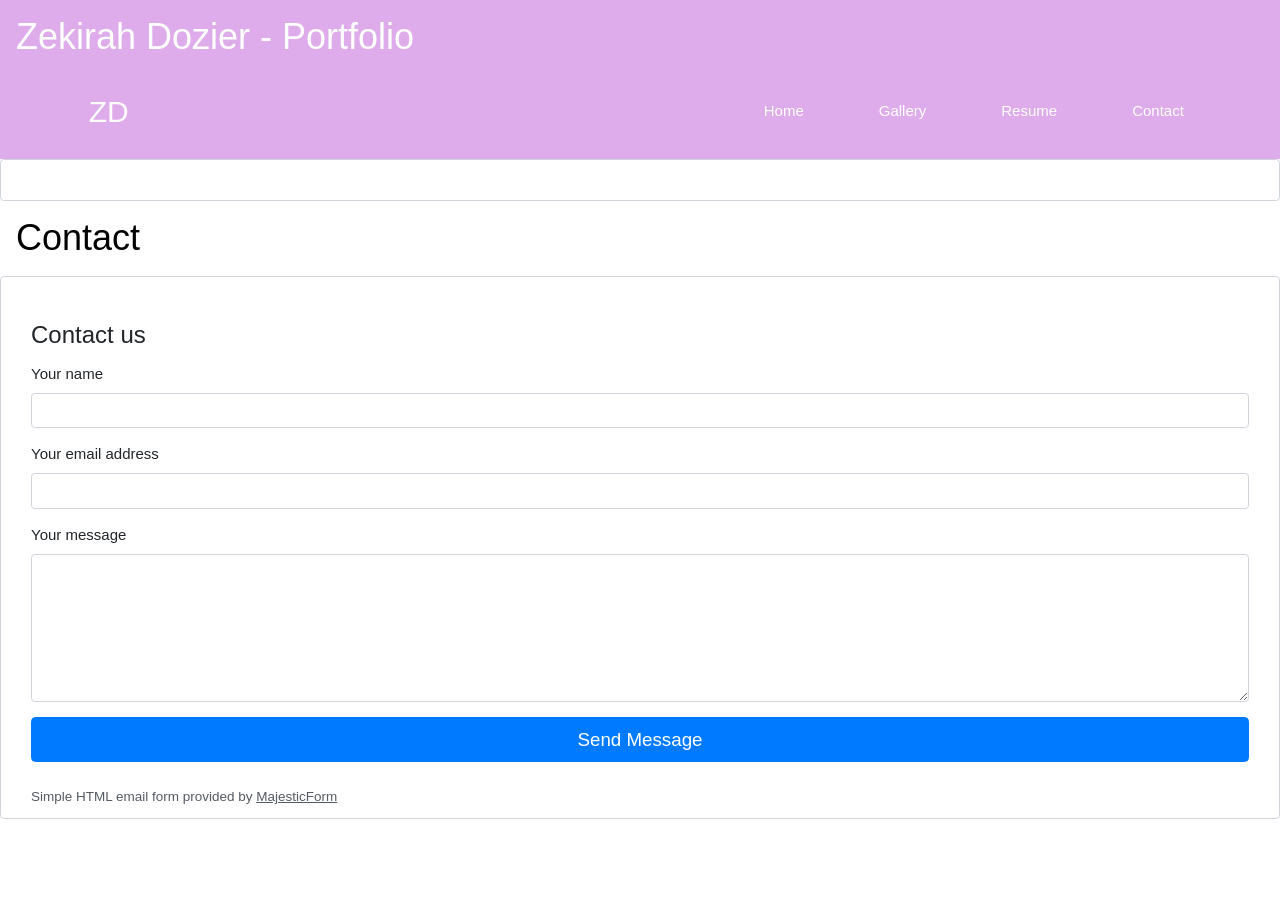
==== contact.html @ 49b16fc7 "Add files via upload" ====
<!DOCTYPE html>
<head>
    <title>contact form</title>
    <meta charset="utf-8">
    <meta name="viewport" content="width=device-width, initial-scale=1, shrink-to-fit=no">
    <link href="contact-form.css" rel="stylesheet">
    <link rel="stylesheet" href="https://www.w3schools.com/w3css/4/w3.css">
    <link rel="preconnect" href="https://fonts.googleapis.com">
    <link rel="preconnect" href="https://fonts.gstatic.com" crossorigin>
    <link href="https://fonts.googleapis.com/css2?family=Boldonse&display=swap" rel="stylesheet">
		
    
       <title>Portfolio Website</title>
        <meta name="viewport" content="width=device-width, initial-scale=1">
        <link rel="stylesheet" href="https://www.w3schools.com/w3css/4/w3.css">
        <link rel="stylesheet" href="css/my-styles.css">

</head>

<body>
     <div>
           <header class="w3-container row-color-1">  
                <h1>Zekirah Dozier - Portfolio</h1>
                <nav>
                   
                    <ul>
                        <div class="fa-solid fa-burger"
                         class="dropdown">
                        <div class="container"> 
      <nav class="navbar">
        <a href="#" class="nav-branding">ZD</a>
        <ul class="nav-menu">
          <li class="nav-item">
            <a href="#" class="nav-link">Home</a>
          </li>
          <li class="nav-item">
            <a href="#" class="nav-link">Gallery</a>
          </li>
          <li class="nav-item">
            <a href="#" class="nav-link">Resume</a>
          </li>
          <li class="nav-item">
            <a href="#" class="nav-link">Contact</a>
          </li>
        </ul>
        
        <div class="hamburger">
          <span class="bar"></span>
          <span class="bar"></span>
          <span class="bar"></span>
        </div>
      </nav>
    </header>

<div class="fcf-body">
   </div>
                
                </nav>
                 <section>
            </header>

            <div class="w3-container">
                <h1>Contact</h1>
            </div>
<div class="fcf-body">

    <div id="fcf-form">
    <h3 class="fcf-h3">Contact us</h3>

    <form id="fcf-form-id" class="fcf-form-class" method="post" action="https://formsubmit.co/zekirahadozier@gmail.com">
        
        <div class="fcf-form-group">
            <label for="Name" class="fcf-label">Your name</label>
            <div class="fcf-input-group">
                <input type="text" id="Name" name="Name" class="fcf-form-control" required>
            </div>
        </div>

        <div class="fcf-form-group">
            <label for="Email" class="fcf-label">Your email address</label>
            <div class="fcf-input-group">
                <input type="email" id="Email" name="Email" class="fcf-form-control" required>
            </div>
        </div>

        <div class="fcf-form-group">
            <label for="Message" class="fcf-label">Your message</label>
            <div class="fcf-input-group">
                <textarea id="Message" name="Message" class="fcf-form-control" rows="6" maxlength="3000" required></textarea>
            </div>
        </div>

        <div class="fcf-form-group">
            <button type="submit" id="fcf-button" class="fcf-btn fcf-btn-primary fcf-btn-lg fcf-btn-block">Send Message</button>
        </div>

        <div class="fcf-credit" id="fcf-credit">
        Simple HTML email form provided by <a href="https://www.majesticform.com" target="_blank">MajesticForm</a>
        </div>

    </form>
    </div>

</div>

</body>
</html>
---- contact-form.css ----
#fcf-form {
    display:block;
}

.fcf-body {
    margin: 0;
    font-family: -apple-system, Arial, sans-serif;
    font-size: 1rem;
    font-weight: 400;
    line-height: 1.5;
    color: #212529;
    text-align: left;
    background-color: #fff;
    padding: 30px;
    padding-bottom: 10px;
    border: 1px solid #ced4da;
    border-radius: 0.25rem;
    max-width: 100%;
}

.fcf-form-group {
    margin-bottom: 1rem;
}

.fcf-input-group {
    position: relative;
    display: -ms-flexbox;
    display: flex;
    -ms-flex-wrap: wrap;
    flex-wrap: wrap;
    -ms-flex-align: stretch;
    align-items: stretch;
    width: 100%;
}

.fcf-form-control {
    display: block;
    width: 100%;
    height: calc(1.5em + 0.75rem + 2px);
    padding: 0.375rem 0.75rem;
    font-size: 1rem;
    font-weight: 400;
    line-height: 1.5;
    color: #495057;
    background-color: #fff;
    background-clip: padding-box;
    border: 1px solid #ced4da;
    outline: none;
    border-radius: 0.25rem;
    transition: border-color 0.15s ease-in-out, box-shadow 0.15s ease-in-out;
}

.fcf-form-control:focus {
    border: 1px solid #313131;
}

select.fcf-form-control[size], select.fcf-form-control[multiple] {
    height: auto;
}

textarea.fcf-form-control {
    font-family: -apple-system, Arial, sans-serif;
    height: auto;
}

label.fcf-label {
    display: inline-block;
    margin-bottom: 0.5rem;
}

.fcf-credit {
    padding-top: 10px;
    font-size: 0.9rem;
    color: #545b62;
}

.fcf-credit a {
    color: #545b62;
    text-decoration: underline;
}

.fcf-credit a:hover {
    color: #0056b3;
    text-decoration: underline;
}

.fcf-btn {
    display: inline-block;
    font-weight: 400;
    color: #212529;
    text-align: center;
    vertical-align: middle;
    cursor: pointer;
    -webkit-user-select: none;
    -moz-user-select: none;
    -ms-user-select: none;
    user-select: none;
    background-color: transparent;
    border: 1px solid transparent;
    padding: 0.375rem 0.75rem;
    font-size: 1rem;
    line-height: 1.5;
    border-radius: 0.25rem;
    transition: color 0.15s ease-in-out, background-color 0.15s ease-in-out, border-color 0.15s ease-in-out, box-shadow 0.15s ease-in-out;
}

@media (prefers-reduced-motion: reduce) {
    .fcf-btn {
        transition: none;
    }
}

.fcf-btn:hover {
    color: #212529;
    text-decoration: none;
}

.fcf-btn:focus, .fcf-btn.focus {
    outline: 0;
    box-shadow: 0 0 0 0.2rem rgba(0, 123, 255, 0.25);
}

.fcf-btn-primary {
    color: #fff;
    background-color: #007bff;
    border-color: #007bff;
}

.fcf-btn-primary:hover {
    color: #fff;
    background-color: #0069d9;
    border-color: #0062cc;
}

.fcf-btn-primary:focus, .fcf-btn-primary.focus {
    color: #fff;
    background-color: #97c4ee;
    border-color: #a0c5ec;
    box-shadow: 0 0 0 0.2rem rgba(156, 113, 238, 0.5);
}

.fcf-btn-lg, .fcf-btn-group-lg>.fcf-btn {
    padding: 0.5rem 1rem;
    font-size: 1.25rem;
    line-height: 1.5;
    border-radius: 0.3rem;
}

.fcf-btn-block {
    display: block;
    width: 100%;
}

.fcf-btn-block+.fcf-btn-block {
    margin-top: 0.5rem;
}

input[type="submit"].fcf-btn-block, input[type="reset"].fcf-btn-block, input[type="button"].fcf-btn-block {
    width: 100%;
}
.row-color-1 {
            background-color:rgb(222, 172, 235);
        }
---- css/my-styles.css ----
* .boldonse-regular {
        font-family:  "Boldonse", system-ui;
        font-weight: 400;
        font-style: normal;
        color: #665e44;
        box-sizing: border-box;}
        
        header h1 {
        color: white; }

        article h4 {
        text-align: center;}

        section h3 {
            font-weight: 
        }

        article img {
        max-width: 100%;
        height:auto;}

        nav, #feature, footer {
        margin: 1%; }

        nav li {
        display: inline;
		padding: 0.5em;
        color: white;}

        .row-color-1 {
            background-color:rgb(222, 172, 235);
        }


 
      *{
  padding: 0;
  margin: 0;
}

header{
  background-color: #262626;
}

li{
  list-style: none;
}

a{
  color: white;
  text-decoration: none;
}

.container{
  max-width: 1224px;
  width: 92%;
  margin: 0 auto;
}

.navbar{
  min-height: 70px;
  display: flex;
  justify-content: space-between;
  align-items: center;
}

.nav-branding{
  font-size: 2rem;
}

.nav-menu{
  display: flex;
  justify-content: space-between;
  align-items: center;
  gap: 60px;
}

.nav-link{
  transition: 0.3s ease-out;
}

.nav-link:hover{
  color: dodgerblue;
}

.hamburger{
  display: none;
  cursor: pointer;
}

.bar{
  display: block;
  width: 25px;
  height: 3px;
  margin: 5px auto;
  -webkit-transition: all 0.3s ease;
  transition: all 0.3s ease;
  background-color: white;
}

@media(max-width:1024px){
  .hamburger{
    display: block;
  }

  .hamburger.active .bar:nth-child(2){
    opacity: 0;
  }
  .hamburger.active .bar:nth-child(1){
    transform: translateY(8px) rotate(45deg);
  }
  .hamburger.active .bar:nth-child(3){
    transform: translateY(-8px) rotate(-45deg);
  }

  .nav-menu{
    position: fixed;
    left: -100%;
    top: 70px;
    gap: 0;
    flex-direction: column;
    background-color: #262626;
    width: 100%;
    text-align: center;
    transition: 0.3s;
  }

  .nav-item{
    margin: 16px 0;
  }

  .nav-menu.active{
    left: 0;
  }
}

/* Contact Form styles*/

#fcf-form {
    display:block;
}

.fcf-body {
    margin: 0;
    font-family: -apple-system, Arial, sans-serif;
    font-size: 1rem;
    font-weight: 400;
    line-height: 1.5;
    color: #212529;
    text-align: left;
    background-color: #fff;
    padding: 30px;
    padding-bottom: 10px;
    border: 1px solid #ced4da;
    border-radius: 0.25rem;
    max-width: 100%;
}

.fcf-form-group {
    margin-bottom: 1rem;
}

.fcf-input-group {
    position: relative;
    display: -ms-flexbox;
    display: flex;
    -ms-flex-wrap: wrap;
    flex-wrap: wrap;
    -ms-flex-align: stretch;
    align-items: stretch;
    width: 100%;
}

.fcf-form-control {
    display: block;
    width: 100%;
    height: calc(1.5em + 0.75rem + 2px);
    padding: 0.375rem 0.75rem;
    font-size: 1rem;
    font-weight: 400;
    line-height: 1.5;
    color: #495057;
    background-color: #fff;
    background-clip: padding-box;
    border: 1px solid #ced4da;
    outline: none;
    border-radius: 0.25rem;
    transition: border-color 0.15s ease-in-out, box-shadow 0.15s ease-in-out;
}

.fcf-form-control:focus {
    border: 1px solid #313131;
}

select.fcf-form-control[size], select.fcf-form-control[multiple] {
    height: auto;
}

textarea.fcf-form-control {
    font-family: -apple-system, Arial, sans-serif;
    height: auto;
}

label.fcf-label {
    display: inline-block;
    margin-bottom: 0.5rem;
}

.fcf-credit {
    padding-top: 10px;
    font-size: 0.9rem;
    color: #545b62;
}

.fcf-credit a {
    color: #545b62;
    text-decoration: underline;
}

.fcf-credit a:hover {
    color: #0056b3;
    text-decoration: underline;
}

.fcf-btn {
    display: inline-block;
    font-weight: 400;
    color: #212529;
    text-align: center;
    vertical-align: middle;
    cursor: pointer;
    -webkit-user-select: none;
    -moz-user-select: none;
    -ms-user-select: none;
    user-select: none;
    background-color: transparent;
    border: 1px solid transparent;
    padding: 0.375rem 0.75rem;
    font-size: 1rem;
    line-height: 1.5;
    border-radius: 0.25rem;
    transition: color 0.15s ease-in-out, background-color 0.15s ease-in-out, border-color 0.15s ease-in-out, box-shadow 0.15s ease-in-out;
}

@media (prefers-reduced-motion: reduce) {
    .fcf-btn {
        transition: none;
    }
}

.fcf-btn:hover {
    color: #212529;
    text-decoration: none;
}

.fcf-btn:focus, .fcf-btn.focus {
    outline: 0;
    box-shadow: 0 0 0 0.2rem rgba(0, 123, 255, 0.25);
}

.fcf-btn-primary {
    color: #fff;
    background-color: #007bff;
    border-color: #007bff;
}

.fcf-btn-primary:hover {
    color: #fff;
    background-color: #0069d9;
    border-color: #0062cc;
}

.fcf-btn-primary:focus, .fcf-btn-primary.focus {
    color: #fff;
    background-color: #97c4ee;
    border-color: #a0c5ec;
    box-shadow: 0 0 0 0.2rem rgba(156, 113, 238, 0.5);
}

.fcf-btn-lg, .fcf-btn-group-lg>.fcf-btn {
    padding: 0.5rem 1rem;
    font-size: 1.25rem;
    line-height: 1.5;
    border-radius: 0.3rem;
}

.fcf-btn-block {
    display: block;
    width: 100%;
}

.fcf-btn-block+.fcf-btn-block {
    margin-top: 0.5rem;
}

input[type="submit"].fcf-btn-block, input[type="reset"].fcf-btn-block, input[type="button"].fcf-btn-block {
    width: 100%;
}
.row-color-1 {
            background-color:rgb(222, 172, 235);
        }
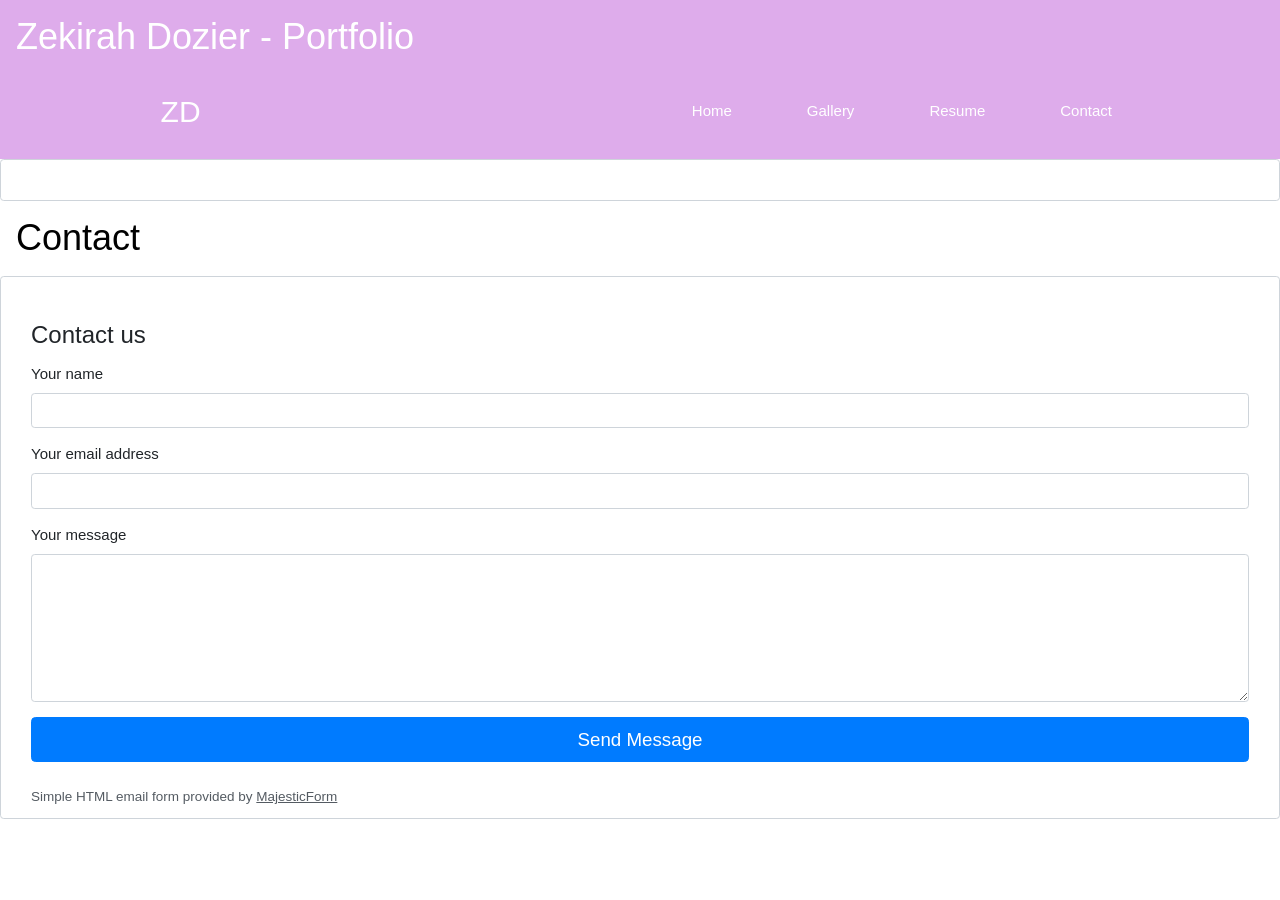
==== commit bbf16ef7: "Add files via upload" ====
--- a/contact.html
+++ b/contact.html
@@ -3,7 +3,7 @@
     <title>contact form</title>
     <meta charset="utf-8">
     <meta name="viewport" content="width=device-width, initial-scale=1, shrink-to-fit=no">
-    <link href="contact-form.css" rel="stylesheet">
+    <link href="my-styles.css" rel="stylesheet">
     <link rel="stylesheet" href="https://www.w3schools.com/w3css/4/w3.css">
     <link rel="preconnect" href="https://fonts.googleapis.com">
     <link rel="preconnect" href="https://fonts.gstatic.com" crossorigin>
@@ -31,16 +31,16 @@
         <a href="#" class="nav-branding">ZD</a>
         <ul class="nav-menu">
           <li class="nav-item">
-            <a href="#" class="nav-link">Home</a>
+            <a href="index.html" class="nav-link">Home</a>
           </li>
           <li class="nav-item">
-            <a href="#" class="nav-link">Gallery</a>
+            <a href="gallery.html" class="nav-link">Gallery</a>
           </li>
           <li class="nav-item">
-            <a href="#" class="nav-link">Resume</a>
+            <a href="resume.html" class="nav-link">Resume</a>
           </li>
           <li class="nav-item">
-            <a href="#" class="nav-link">Contact</a>
+            <a href="contact.html" class="nav-link">Contact</a>
           </li>
         </ul>
         
@@ -67,7 +67,7 @@
     <div id="fcf-form">
     <h3 class="fcf-h3">Contact us</h3>
 
-    <form id="fcf-form-id" class="fcf-form-class" method="post" action="https://formsubmit.co/zekirahadozier@gmail.com">
+    <form id="fcf-form-id" class="fcf-form-class" method="post" action="https://formsubmit.co/8729c8c1716747232156c44658af9cf9">
         
         <div class="fcf-form-group">
             <label for="Name" class="fcf-label">Your name</label>
--- a/css/my-styles.css
+++ b/css/my-styles.css
@@ -133,6 +133,14 @@
   .nav-menu.active{
     left: 0;
   }
+}
+
+/* Base styles (Mobile) */
+.container { width: 100%; }
+
+/* Tablet and larger */
+@media (min-width: 768px) {
+  .container { width: 80%; }
 }
 
 /* Contact Form styles*/
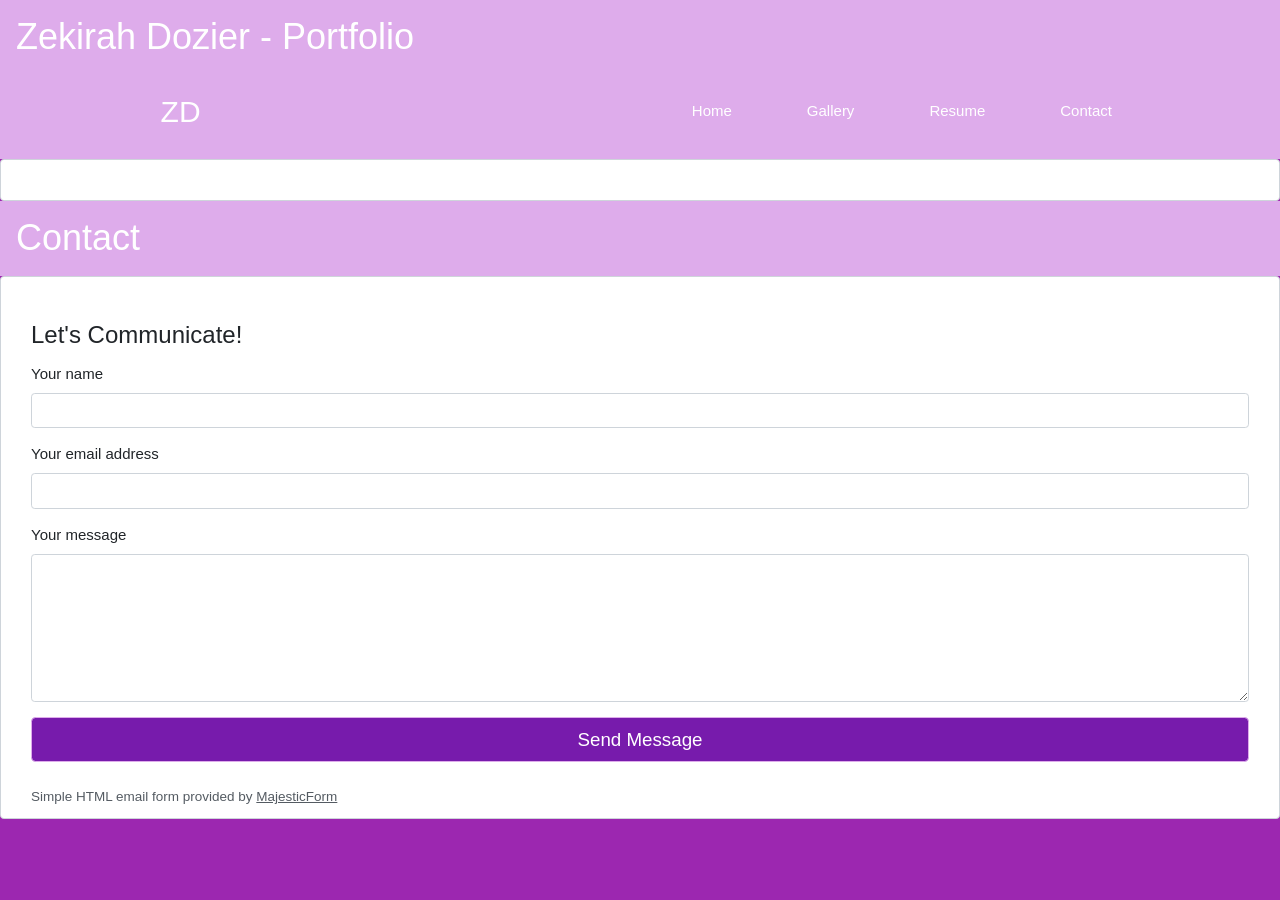
==== commit 56c0eafe: "Add files via upload" ====
--- a/contact.html
+++ b/contact.html
@@ -18,6 +18,7 @@
 </head>
 
 <body>
+    <body class="w3-purple"></body>
      <div>
            <header class="w3-container row-color-1">  
                 <h1>Zekirah Dozier - Portfolio</h1>
@@ -59,13 +60,13 @@
                  <section>
             </header>
 
-            <div class="w3-container">
+            <div class="w3-container row-color-1">
                 <h1>Contact</h1>
             </div>
 <div class="fcf-body">
 
     <div id="fcf-form">
-    <h3 class="fcf-h3">Contact us</h3>
+    <h3 class="fcf-h3">Let's Communicate!</h3>
 
     <form id="fcf-form-id" class="fcf-form-class" method="post" action="https://formsubmit.co/8729c8c1716747232156c44658af9cf9">
         
--- a/css/my-styles.css
+++ b/css/my-styles.css
@@ -246,8 +246,8 @@
     border: 1px solid transparent;
     padding: 0.375rem 0.75rem;
     font-size: 1rem;
-    line-height: 1.5;
-    border-radius: 0.25rem;
+    line-height: 9;
+    border-radius: 5rem;
     transition: color 0.15s ease-in-out, background-color 0.15s ease-in-out, border-color 0.15s ease-in-out, box-shadow 0.15s ease-in-out;
 }
 
@@ -269,14 +269,14 @@
 
 .fcf-btn-primary {
     color: #fff;
-    background-color: #007bff;
-    border-color: #007bff;
+    background-color:  #771bac;
+    border-color: rgb(222, 172, 235); 
 }
 
 .fcf-btn-primary:hover {
     color: #fff;
-    background-color: #0069d9;
-    border-color: #0062cc;
+    background-color: #e5a6eb;
+    border-color: #e781fc;
 }
 
 .fcf-btn-primary:focus, .fcf-btn-primary.focus {
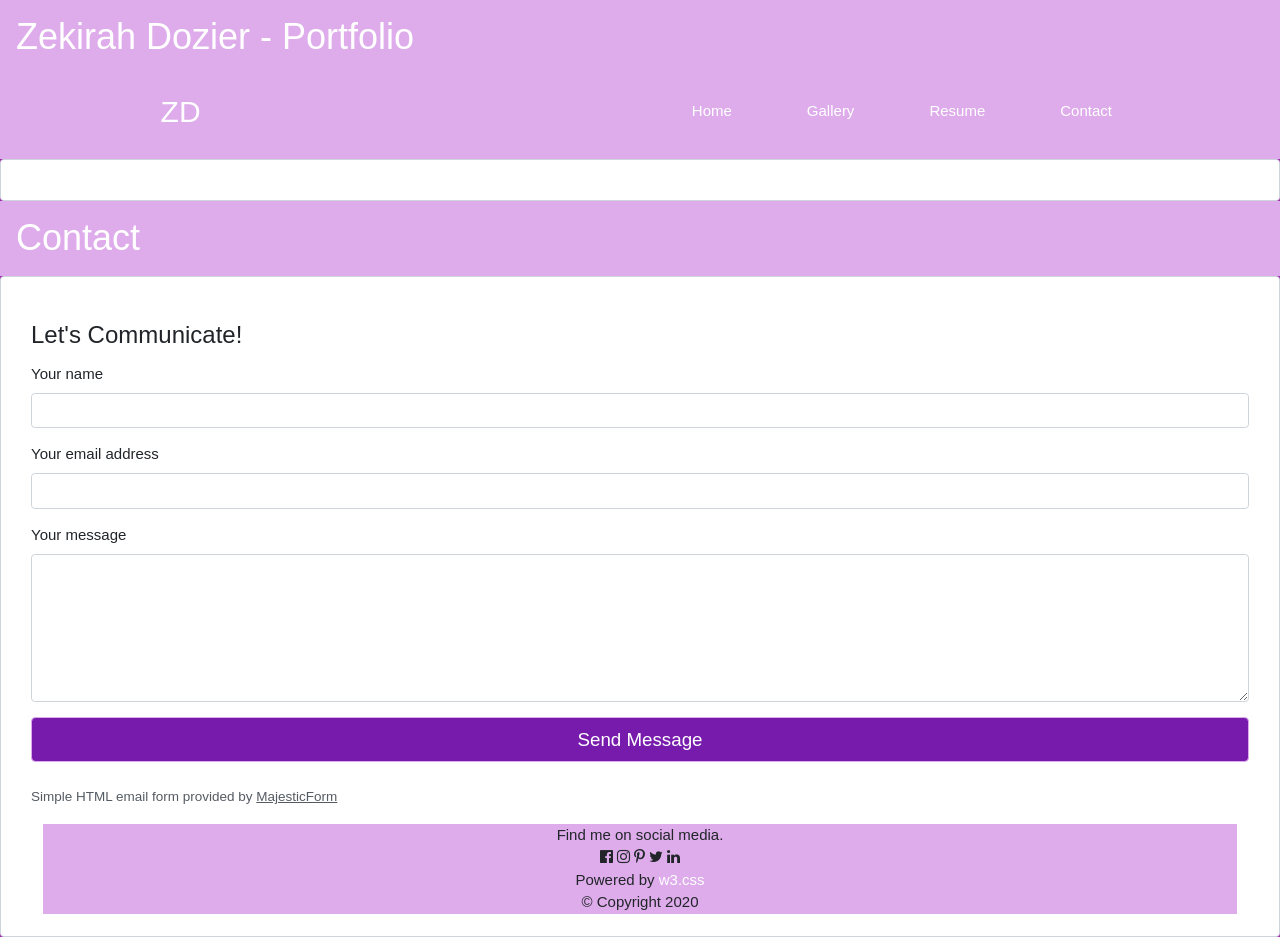
==== commit 5b7b751b: "Add files via upload" ====
--- a/contact.html
+++ b/contact.html
@@ -5,6 +5,7 @@
     <meta name="viewport" content="width=device-width, initial-scale=1, shrink-to-fit=no">
     <link href="my-styles.css" rel="stylesheet">
     <link rel="stylesheet" href="https://www.w3schools.com/w3css/4/w3.css">
+    <link rel="stylesheet" href="https://cdnjs.cloudflare.com/ajax/libs/font-awesome/4.7.0/css/font-awesome.min.css">
     <link rel="preconnect" href="https://fonts.googleapis.com">
     <link rel="preconnect" href="https://fonts.gstatic.com" crossorigin>
     <link href="https://fonts.googleapis.com/css2?family=Boldonse&display=swap" rel="stylesheet">
@@ -52,6 +53,7 @@
         </div>
       </nav>
     </header>
+<script src="script.js"></script>
 
 <div class="fcf-body">
    </div>
@@ -60,13 +62,13 @@
                  <section>
             </header>
 
-            <div class="w3-container row-color-1">
+        <div class="w3-container row-color-1">
                 <h1>Contact</h1>
-            </div>
-<div class="fcf-body">
+        </div>
+    <div class="fcf-body">
 
-    <div id="fcf-form">
-    <h3 class="fcf-h3">Let's Communicate!</h3>
+        <div id="fcf-form">
+                <h3 class="fcf-h3">Let's Communicate!</h3>
 
     <form id="fcf-form-id" class="fcf-form-class" method="post" action="https://formsubmit.co/8729c8c1716747232156c44658af9cf9">
         
@@ -100,9 +102,21 @@
         </div>
 
     </form>
+
+
+            <footer
+                class="w3-container row-color-1 w3-center w3-margin-top">
+            <p>Find me on social media.</p>
+            <i class="fa fa-facebook-official w3-hover-opacity"></i>
+            <i class="fa fa-instagram w3-hover-opacity"></i>
+            <i class="fa fa-pinterest-p w3-hover-opacity"></i>
+            <i class="fa fa-twitter w3-hover-opacity"></i>
+            <i class="fa fa-linkedin w3-hover-opacity"></i>
+            <p>Powered by <a href="https://www.w3schools.com/w3css/default.asp" target="_blank">w3.css</a></p>
+        
+                <p>&copy; Copyright 2020</p>
+            </footer>
+        </div>
     </div>
-
-</div>
-
 </body>
 </html>
--- a/css/my-styles.css
+++ b/css/my-styles.css
@@ -3,7 +3,7 @@
         font-family:  "Boldonse", system-ui;
         font-weight: 400;
         font-style: normal;
-        color: #665e44;
+        color: #dad3bd;
         box-sizing: border-box;}
         
         header h1 {
@@ -13,7 +13,7 @@
         text-align: center;}
 
         section h3 {
-            font-weight: 
+            font-weight: 25;
         }
 
         article img {
@@ -77,7 +77,7 @@
 }
 
 .nav-link{
-  transition: 0.3s ease-out;
+  transition: 0.7s ease-out;
 }
 
 .nav-link:hover{
@@ -94,12 +94,12 @@
   width: 25px;
   height: 3px;
   margin: 5px auto;
-  -webkit-transition: all 0.3s ease;
-  transition: all 0.3s ease;
+  -webkit-transition: all 0.3s ease-in-out;
+  transition: all 0.3s ease-in-out;
   background-color: white;
 }
 
-@media(max-width:1024px){
+@media(max-width:768px){
   .hamburger{
     display: block;
   }
@@ -116,12 +116,12 @@
 
   .nav-menu{
     position: fixed;
-    left: -100%;
-    top: 70px;
+    right: -50%;
+    top: 10px;
     gap: 0;
     flex-direction: column;
-    background-color: #262626;
-    width: 100%;
+    background-color: rgb(222, 172, 235)
+    width 100%;
     text-align: center;
     transition: 0.3s;
   }
@@ -133,6 +133,10 @@
   .nav-menu.active{
     left: 0;
   }
+}
+
+img {
+  border-radius: 50%;
 }
 
 /* Base styles (Mobile) */
@@ -307,4 +311,85 @@
 }
 .row-color-1 {
             background-color:rgb(222, 172, 235);
-        }+        }
+
+
+        /* Style the Image Used to Trigger the Modal */
+#myImg {
+  border-radius: 5px;
+  cursor: pointer;
+  transition: 0.3s;
+}
+
+#myImg:hover {opacity: 0.7;}
+
+/* The Modal (background) */
+.modal {
+  display: none; /* Hidden by default */
+  position: fixed; /* Stay in place */
+  z-index: 1; /* Sit on top */
+  padding-top: 100px; /* Location of the box */
+  left: 5;
+  top: 0;
+  width: 100%; /* Full width */
+  height: 100%; /* Full height */
+  overflow: auto; /* Enable scroll if needed */
+  background-color: rgb(0,0,0); /* Fallback color */
+  background-color: rgba(0,0,0,0.9); /* Black w/ opacity */
+}
+
+/* Modal Content (Image) */
+.modal-content {
+  margin: auto;
+  display: block;
+  width: 80%;
+  max-width: 700px;
+}
+
+/* Caption of Modal Image (Image Text) - Same Width as the Image */
+#caption {
+  margin: auto;
+  display: block;
+  width: 80%;
+  max-width: 700px;
+  text-align: center;
+  color: #ccc;
+  padding: 10px 0;
+  height: 150px;
+}
+
+/* Add Animation - Zoom in the Modal */
+.modal-content, #caption {
+  animation-name: zoom;
+  animation-duration: 0.6s;
+}
+
+@keyframes zoom {
+  from {transform:scale(0)}
+  to {transform:scale(1)}
+}
+
+/* The Close Button */
+.close {
+  position: absolute;
+  top: 15px;
+  right: 35px;
+  color: #f1f1f1;
+  font-size: 40px;
+  font-weight: bold;
+  transition: 0.3s;
+}
+
+.close:hover,
+.close:focus {
+  color: #bbb;
+  text-decoration: none;
+  cursor: pointer;
+}
+
+/* 100% Image Width on Smaller Screens */
+@media only screen and (max-width: 700px){
+  .modal-content {
+    width: 100%;
+  }
+}
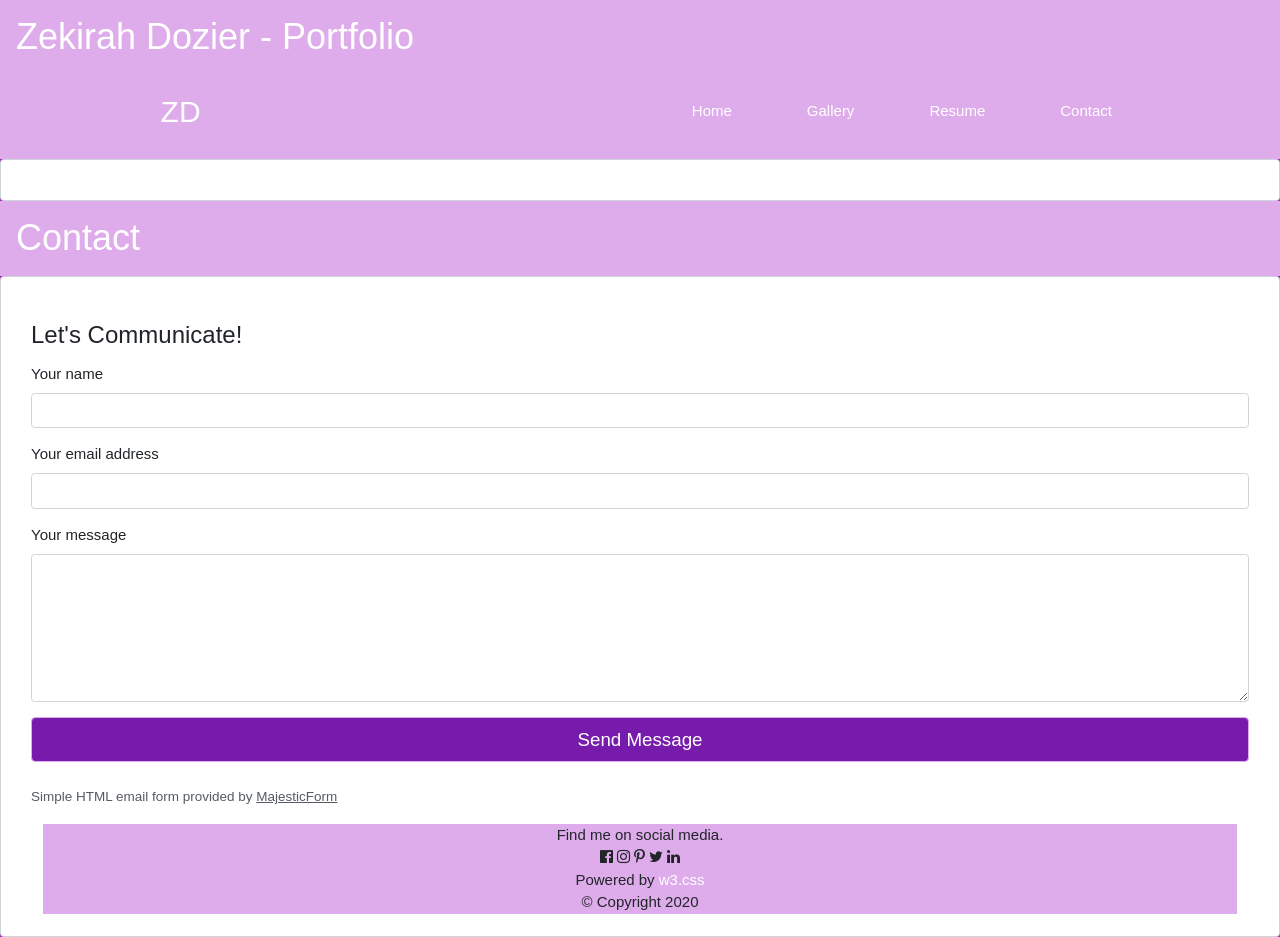
==== commit 025cc591: "Add files via upload" ====
--- a/contact.html
+++ b/contact.html
@@ -62,13 +62,13 @@
                  <section>
             </header>
 
-        <div class="w3-container row-color-1">
+            <div class="w3-container row-color-1">
                 <h1>Contact</h1>
-        </div>
-    <div class="fcf-body">
+            </div>
+<div class="fcf-body">
 
-        <div id="fcf-form">
-                <h3 class="fcf-h3">Let's Communicate!</h3>
+    <div id="fcf-form">
+    <h3 class="fcf-h3">Let's Communicate!</h3>
 
     <form id="fcf-form-id" class="fcf-form-class" method="post" action="https://formsubmit.co/8729c8c1716747232156c44658af9cf9">
         
